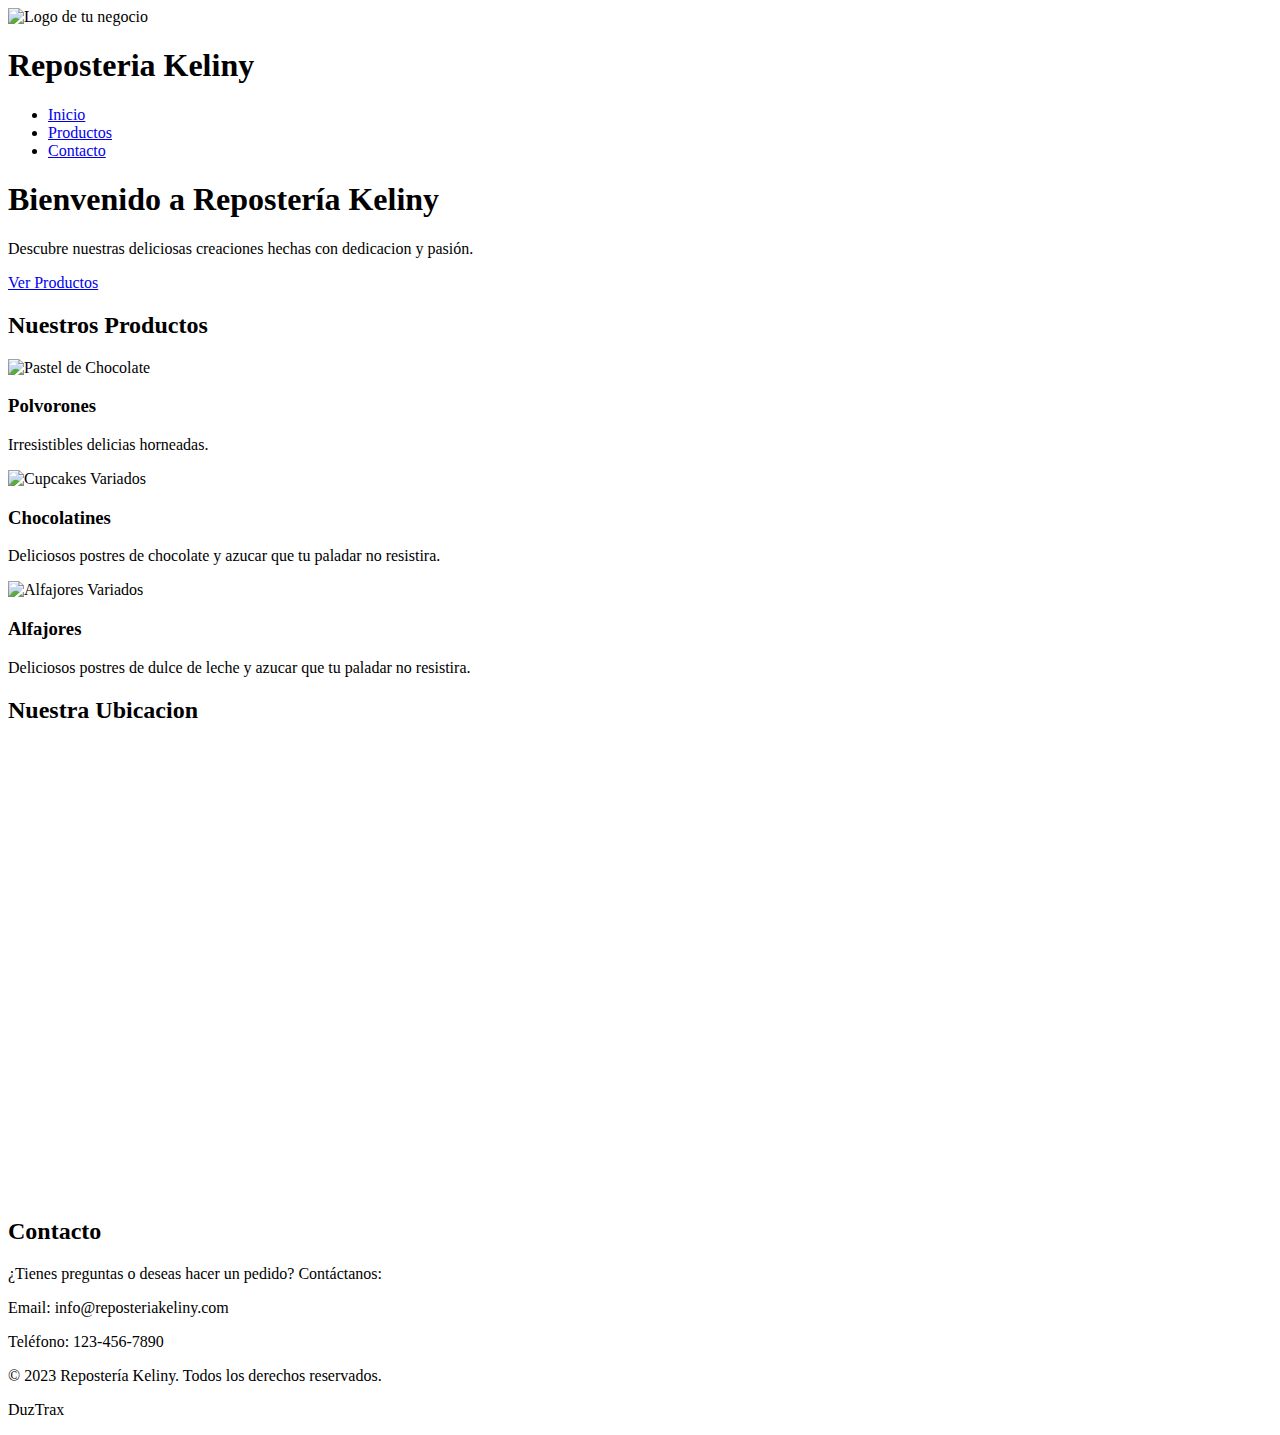
==== Estructura.html @ f47c0f7a "Rename HTML to Estructura.html" ====
<!DOCTYPE html>
<html lang="es">
<head>
    <meta charset="UTF-8">
    <meta name="viewport" content="width=device-width, initial-scale=1.0">
    <link rel="stylesheet" type="text/css" href="https://fonts.googleapis.com/css">
    <title>Repostería Keliny</title>
</head>
<body>
    <header>
        <nav>
          <img src="https://img.freepik.com/free-photo/creamy-cake-with-chocolade-cookies_140725-9403.jpg?w=740&t=st=1692991270~exp=1692991870~hmac=9ec6980b2594b24bb7aa73562877c2e92f239d34df3985f2e084b7d6df9275cc" alt="Logo de tu negocio" class="logo">
        <h1 class="nombre-negocio">Reposteria Keliny</h1>
            <ul>
                <li><a href="#inicio">Inicio</a></li>
                <li><a href="#productos">Productos</a></li>
                <li><a href="#contacto">Contacto</a></li>
            </ul>
        </nav>
    </header>

    <section id="inicio" class="hero" >
        <h1>Bienvenido a Repostería Keliny</h1>
        <p>Descubre nuestras deliciosas creaciones hechas con dedicacion y pasión.</p>
        <a href="#productos" class="btn">Ver Productos</a>
    </section>

    <section id="productos" class="productos">
        <h2 class="titulo">Nuestros Productos</h2>
        <div class="producto">
            <img src="https://img.freepik.com/free-photo/creamy-cake-with-chocolade-cookies_140725-9403.jpg?w=740&t=st=1692991270~exp=1692991870~hmac=9ec6980b2594b24bb7aa73562877c2e92f239d34df3985f2e084b7d6df9275cc" alt="Pastel de Chocolate">
            <h3>Polvorones</h3>
            <p>Irresistibles delicias horneadas.</p>
        </div>
        <div class="producto">
            <img src="https://img.freepik.com/free-photo/vertical-shot-delicious-strawberry-cupcakes_181624-57293.jpg?w=740&t=st=1692991302~exp=1692991902~hmac=cc6065a5b24977069b4b2a632f841a7633e44c9d76913a59167a0bfdb3e46389" alt="Cupcakes Variados">
            <h3>Chocolatines</h3>
            <p>Deliciosos postres de chocolate y azucar que tu paladar no resistira.</p>
        </div>
        <!-- Agrega más productos aquí -->
      <div class="producto">
            <img src="https://img.freepik.com/free-photo/elegant-eco-food-concept-with-flowers-cake_23-2149448075.jpg?w=740&t=st=1692991432~exp=1692992032~hmac=da8b94e9b16d3ed18a48c7fccbf7c6c0ef1b92f697dc8ab7506309c6803f8cfe" alt="Alfajores Variados">
            <h3>Alfajores</h3>
            <p>Deliciosos postres de dulce de leche y azucar que tu paladar no resistira.</p>
        </div>
    </section>

  <section id="Mapa" class="Ubicacion">
    <h2 class="titulo-mapa">Nuestra Ubicacion</h2>
    <iframe src="https://www.google.com/maps/embed?pb=!1m18!1m12!1m3!1d5328.898416619094!2d-70.51560598987813!3d19.21989296733743!2m3!1f0!2f0!3f0!3m2!1i1024!2i768!4f13.1!3m3!1m2!1s0x8eb02bb7b97bd0b9%3A0xb1c70a2bfbd56f69!2sREPOSTER%C3%8DA%20KELINY!5e0!3m2!1sen!2sdo!4v1692992858860!5m2!1sen!2sdo" width="1450" height="450" style="border:0;" allowfullscreen="" loading="lazy" referrerpolicy="no-referrer-when-downgrade"></iframe>
  </section>
  
    <section id="contacto" class="contacto">
        <h2>Contacto</h2>
        <p>¿Tienes preguntas o deseas hacer un pedido? Contáctanos:</p>
        <p>Email: info@reposteriakeliny.com</p>
        <p>Teléfono: 123-456-7890</p>
    </section>

    <footer>
        <p>&copy; 2023 Repostería Keliny. Todos los derechos reservados.</p>
      <p>DuzTrax</p>
    </footer>
</body>
</html>
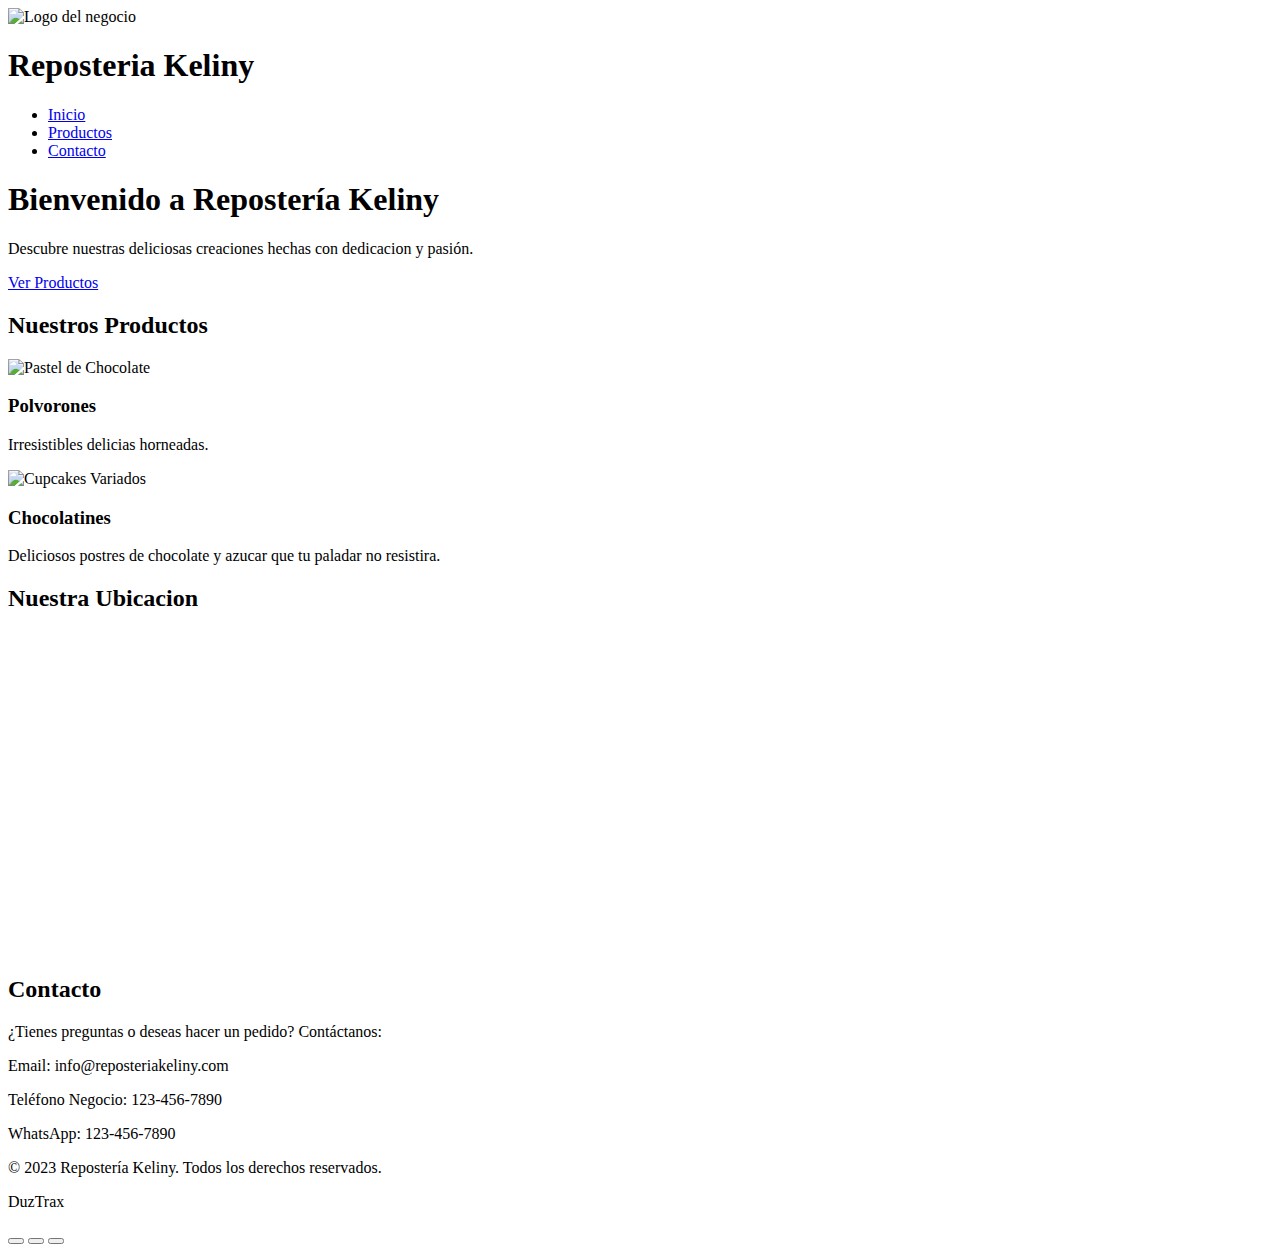
==== commit b587680d: "Update Estructura.html" ====
--- a/Estructura.html
+++ b/Estructura.html
@@ -4,12 +4,14 @@
     <meta charset="UTF-8">
     <meta name="viewport" content="width=device-width, initial-scale=1.0">
     <link rel="stylesheet" type="text/css" href="https://fonts.googleapis.com/css">
+    <script src="https://kit.fontawesome.com/f4d1479758.js" crossorigin="anonymous"></script>
+
     <title>Repostería Keliny</title>
 </head>
 <body>
     <header>
         <nav>
-          <img src="https://img.freepik.com/free-photo/creamy-cake-with-chocolade-cookies_140725-9403.jpg?w=740&t=st=1692991270~exp=1692991870~hmac=9ec6980b2594b24bb7aa73562877c2e92f239d34df3985f2e084b7d6df9275cc" alt="Logo de tu negocio" class="logo">
+          <img src="https://img.freepik.com/free-photo/creamy-cake-with-chocolade-cookies_140725-9403.jpg?w=740&t=st=1692991270~exp=1692991870~hmac=9ec6980b2594b24bb7aa73562877c2e92f239d34df3985f2e084b7d6df9275cc" alt="Logo del negocio" class="logo">
         <h1 class="nombre-negocio">Reposteria Keliny</h1>
             <ul>
                 <li><a href="#inicio">Inicio</a></li>
@@ -20,6 +22,8 @@
     </header>
 
     <section id="inicio" class="hero" >
+
+    <!-- Contenido adicional en la sección de inicio -->
         <h1>Bienvenido a Repostería Keliny</h1>
         <p>Descubre nuestras deliciosas creaciones hechas con dedicacion y pasión.</p>
         <a href="#productos" class="btn">Ver Productos</a>
@@ -37,29 +41,39 @@
             <h3>Chocolatines</h3>
             <p>Deliciosos postres de chocolate y azucar que tu paladar no resistira.</p>
         </div>
-        <!-- Agrega más productos aquí -->
+        <!-- Agrega más productos aquí 
       <div class="producto">
             <img src="https://img.freepik.com/free-photo/elegant-eco-food-concept-with-flowers-cake_23-2149448075.jpg?w=740&t=st=1692991432~exp=1692992032~hmac=da8b94e9b16d3ed18a48c7fccbf7c6c0ef1b92f697dc8ab7506309c6803f8cfe" alt="Alfajores Variados">
             <h3>Alfajores</h3>
             <p>Deliciosos postres de dulce de leche y azucar que tu paladar no resistira.</p>
         </div>
+      
+      -->
     </section>
 
   <section id="Mapa" class="Ubicacion">
     <h2 class="titulo-mapa">Nuestra Ubicacion</h2>
-    <iframe src="https://www.google.com/maps/embed?pb=!1m18!1m12!1m3!1d5328.898416619094!2d-70.51560598987813!3d19.21989296733743!2m3!1f0!2f0!3f0!3m2!1i1024!2i768!4f13.1!3m3!1m2!1s0x8eb02bb7b97bd0b9%3A0xb1c70a2bfbd56f69!2sREPOSTER%C3%8DA%20KELINY!5e0!3m2!1sen!2sdo!4v1692992858860!5m2!1sen!2sdo" width="1450" height="450" style="border:0;" allowfullscreen="" loading="lazy" referrerpolicy="no-referrer-when-downgrade"></iframe>
+    <iframe src="https://www.google.com/maps/embed?pb=!1m18!1m12!1m3!1d5328.898416619094!2d-70.51560598987813!3d19.21989296733743!2m3!1f0!2f0!3f0!3m2!1i1024!2i768!4f13.1!3m3!1m2!1s0x8eb02bb7b97bd0b9%3A0xb1c70a2bfbd56f69!2sREPOSTER%C3%8DA%20KELINY!5e0!3m2!1sen!2sdo!4v1692992858860!5m2!1sen!2sdo" width="1450" height="320" style="border:0;" allowfullscreen="" loading="lazy" referrerpolicy="no-referrer-when-downgrade"></iframe>
   </section>
   
     <section id="contacto" class="contacto">
         <h2>Contacto</h2>
         <p>¿Tienes preguntas o deseas hacer un pedido? Contáctanos:</p>
         <p>Email: info@reposteriakeliny.com</p>
-        <p>Teléfono: 123-456-7890</p>
+        <p>Teléfono Negocio: 123-456-7890</p>
+        <p>WhatsApp: 123-456-7890</p>
     </section>
 
     <footer>
         <p>&copy; 2023 Repostería Keliny. Todos los derechos reservados.</p>
       <p>DuzTrax</p>
     </footer>
+  
+  <div class="barra-flotante">
+    <button class="boton_barra"><i class="fab fa-whatsapp icono_whatsapp"></i> </button>
+    <button class="boton_barra"><i class="fa-brands fa-instagram icono_instagram"></i></button>
+    <button class="boton_barra"><i class="fa-solid fa-phone icono_tel"></i></i></button>
+</div>
 </body>
 </html>
+
